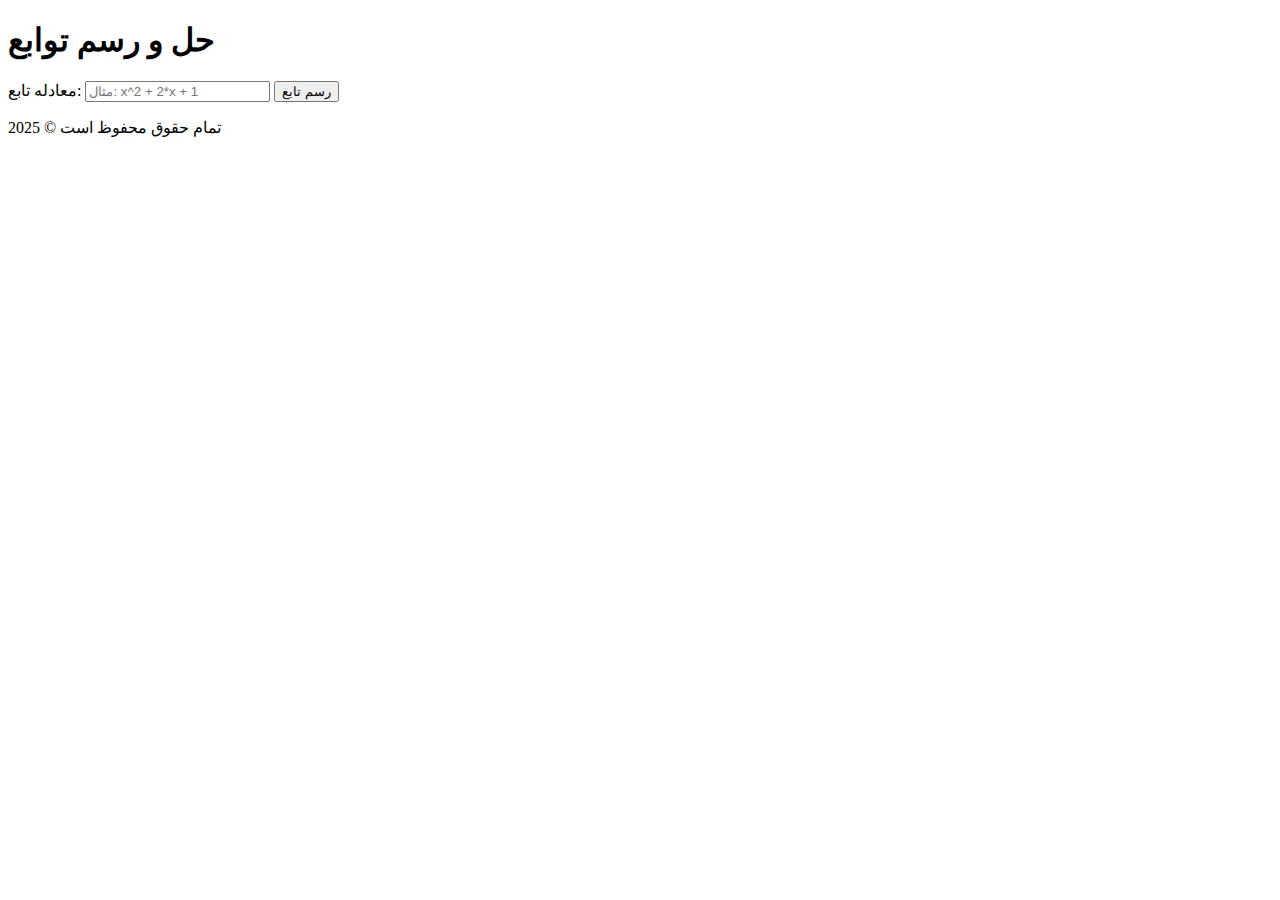
==== index.html @ 5372bc0c "Create index.html" ====
<!DOCTYPE html>
<html lang="fa">
<head>
    <meta charset="UTF-8">
    <meta name="viewport" content="width=device-width, initial-scale=1.0">
    <title>حل و رسم توابع</title>
    <link rel="stylesheet" href="style.css">
    <script src="https://cdn.plot.ly/plotly-latest.min.js"></script>
</head>
<body>
    <header>
        <h1>حل و رسم توابع</h1>
    </header>
    
    <main>
        <div class="form-container">
            <label for="function-input">معادله تابع:</label>
            <input type="text" id="function-input" placeholder="مثال: x^2 + 2*x + 1">
            <button onclick="drawGraph()">رسم تابع</button>
        </div>
        <div id="graph"></div>
    </main>
    
    <footer>
        <p>تمام حقوق محفوظ است &copy; 2025</p>
    </footer>

    <script>
        function drawGraph() {
            const func = document.getElementById("function-input").value;
            const x_vals = [];
            const y_vals = [];

            for (let x = -10; x <= 10; x += 0.1) {
                x_vals.push(x);
                y_vals.push(eval(func.replace(/x/g, x)));
            }

            const trace = {
                x: x_vals,
                y: y_vals,
                mode: 'lines',
                type: 'scatter'
            };

            const layout = {
                title: `رسم تابع: ${func}`,
                xaxis: {
                    title: 'x'
                },
                yaxis: {
                    title: 'y'
                }
            };

            Plotly.newPlot('graph', [trace], layout);
        }
    </script>
</body>
</html>
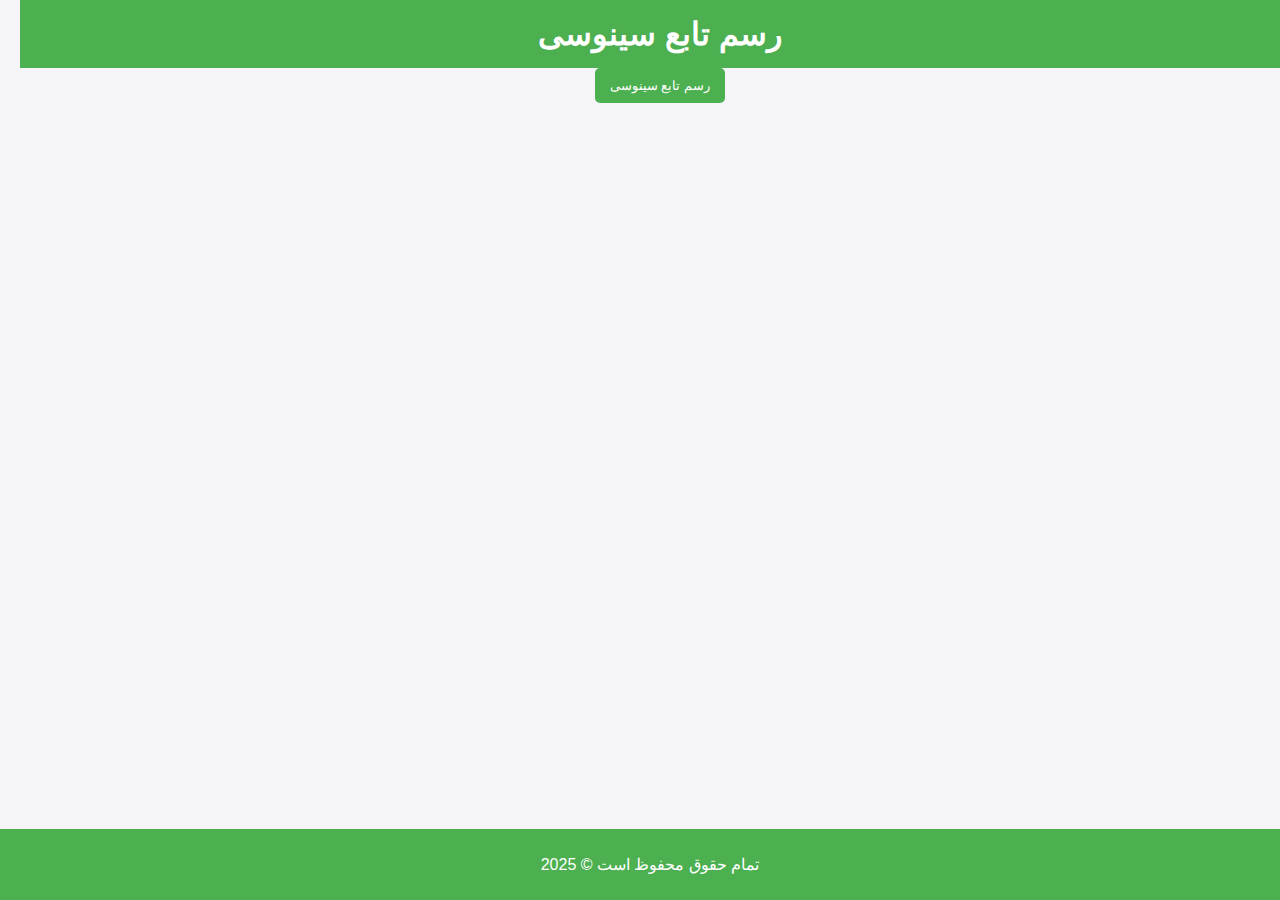
==== commit 8b3a9505: "Update index.html" ====
--- a/index.html
+++ b/index.html
@@ -3,20 +3,18 @@
 <head>
     <meta charset="UTF-8">
     <meta name="viewport" content="width=device-width, initial-scale=1.0">
-    <title>حل و رسم توابع</title>
+    <title>رسم تابع سینوسی</title>
     <link rel="stylesheet" href="style.css">
     <script src="https://cdn.plot.ly/plotly-latest.min.js"></script>
 </head>
 <body>
     <header>
-        <h1>حل و رسم توابع</h1>
+        <h1>رسم تابع سینوسی</h1>
     </header>
     
     <main>
         <div class="form-container">
-            <label for="function-input">معادله تابع:</label>
-            <input type="text" id="function-input" placeholder="مثال: x^2 + 2*x + 1">
-            <button onclick="drawGraph()">رسم تابع</button>
+            <button onclick="drawGraph()">رسم تابع سینوسی</button>
         </div>
         <div id="graph"></div>
     </main>
@@ -27,13 +25,13 @@
 
     <script>
         function drawGraph() {
-            const func = document.getElementById("function-input").value;
             const x_vals = [];
             const y_vals = [];
 
-            for (let x = -10; x <= 10; x += 0.1) {
+            // تولید مقادیر x از -2π تا 2π
+            for (let x = -2 * Math.PI; x <= 2 * Math.PI; x += 0.1) {
                 x_vals.push(x);
-                y_vals.push(eval(func.replace(/x/g, x)));
+                y_vals.push(Math.sin(x));
             }
 
             const trace = {
@@ -44,12 +42,12 @@
             };
 
             const layout = {
-                title: `رسم تابع: ${func}`,
+                title: 'رسم تابع سینوسی',
                 xaxis: {
                     title: 'x'
                 },
                 yaxis: {
-                    title: 'y'
+                    title: 'sin(x)'
                 }
             };
 
--- a/style.css
+++ b/style.css
@@ -0,0 +1,63 @@
+body {
+    font-family: Arial, sans-serif;
+    direction: rtl;
+    background-color: #f4f4f9;
+    margin: 0;
+    padding: 0;
+}
+
+header {
+    background-color: #4CAF50;
+    color: white;
+    padding: 15px;
+    text-align: center;
+}
+
+h1 {
+    margin: 0;
+}
+
+.main {
+    display: flex;
+    justify-content: center;
+    padding: 20px;
+}
+
+.form-container {
+    display: flex;
+    flex-direction: column;
+    align-items: center;
+    margin-bottom: 20px;
+}
+
+input {
+    padding: 10px;
+    margin-top: 10px;
+    margin-bottom: 10px;
+    width: 80%;
+    border: 1px solid #ccc;
+    border-radius: 5px;
+}
+
+button {
+    padding: 10px 15px;
+    background-color: #4CAF50;
+    color: white;
+    border: none;
+    border-radius: 5px;
+    cursor: pointer;
+}
+
+button:hover {
+    background-color: #45a049;
+}
+
+footer {
+    background-color: #4CAF50;
+    color: white;
+    text-align: center;
+    padding: 10px;
+    position: absolute;
+    bottom: 0;
+    width: 100%;
+}
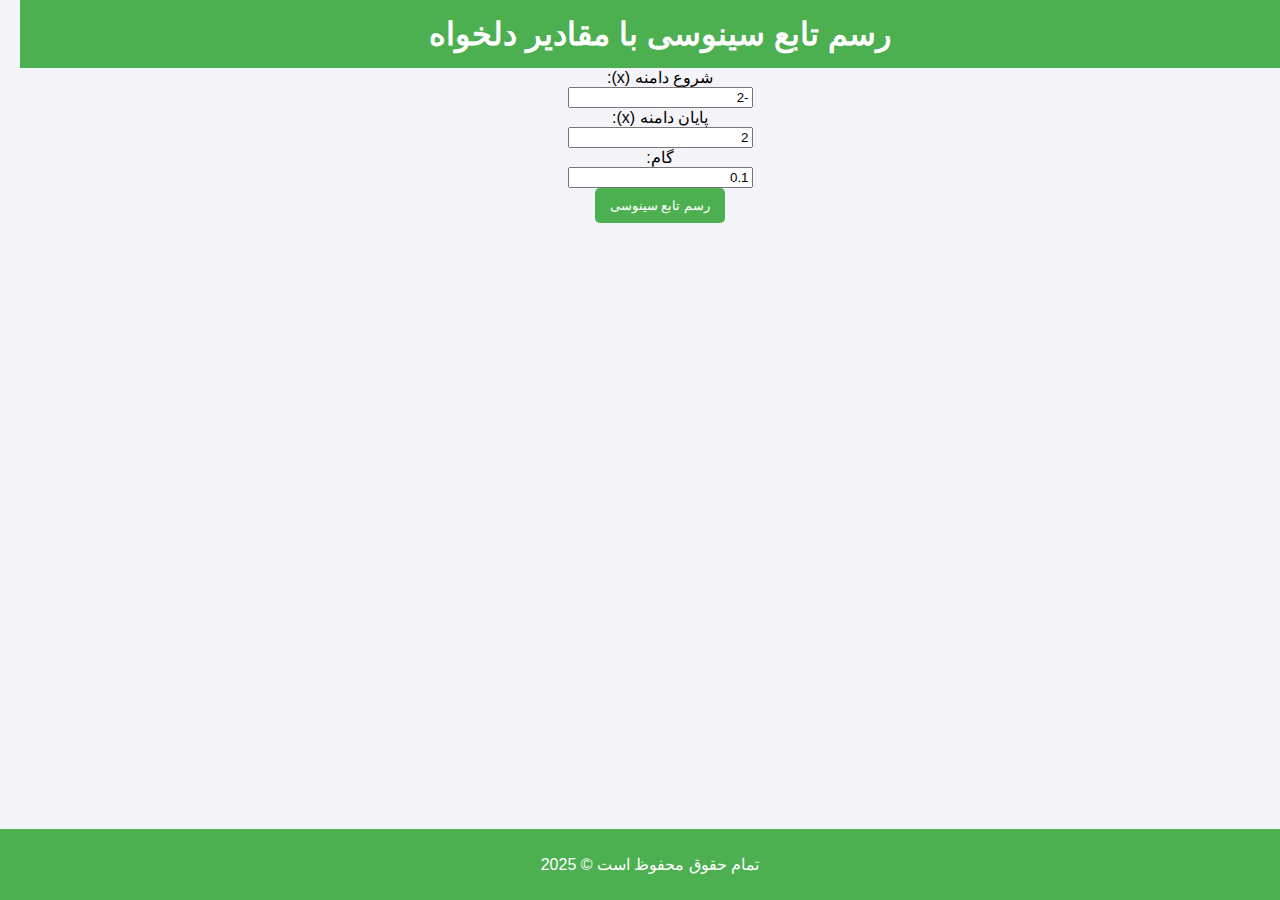
==== commit c936e711: "Update index.html" ====
--- a/index.html
+++ b/index.html
@@ -3,17 +3,23 @@
 <head>
     <meta charset="UTF-8">
     <meta name="viewport" content="width=device-width, initial-scale=1.0">
-    <title>رسم تابع سینوسی</title>
+    <title>رسم تابع سینوسی با مقادیر دلخواه</title>
     <link rel="stylesheet" href="style.css">
     <script src="https://cdn.plot.ly/plotly-latest.min.js"></script>
 </head>
 <body>
     <header>
-        <h1>رسم تابع سینوسی</h1>
+        <h1>رسم تابع سینوسی با مقادیر دلخواه</h1>
     </header>
     
     <main>
         <div class="form-container">
+            <label for="start">شروع دامنه (x):</label>
+            <input type="number" id="start" value="-2" step="any">
+            <label for="end">پایان دامنه (x):</label>
+            <input type="number" id="end" value="2" step="any">
+            <label for="step">گام:</label>
+            <input type="number" id="step" value="0.1" step="any">
             <button onclick="drawGraph()">رسم تابع سینوسی</button>
         </div>
         <div id="graph"></div>
@@ -25,11 +31,14 @@
 
     <script>
         function drawGraph() {
+            const start = parseFloat(document.getElementById("start").value);
+            const end = parseFloat(document.getElementById("end").value);
+            const step = parseFloat(document.getElementById("step").value);
+
             const x_vals = [];
             const y_vals = [];
 
-            // تولید مقادیر x از -2π تا 2π
-            for (let x = -2 * Math.PI; x <= 2 * Math.PI; x += 0.1) {
+            for (let x = start; x <= end; x += step) {
                 x_vals.push(x);
                 y_vals.push(Math.sin(x));
             }
@@ -42,7 +51,7 @@
             };
 
             const layout = {
-                title: 'رسم تابع سینوسی',
+                title: `رسم تابع سینوسی از ${start} تا ${end}`,
                 xaxis: {
                     title: 'x'
                 },
@@ -55,4 +64,4 @@
         }
     </script>
 </body>
-</html>
+</html>--- a/style.css
+++ b/style.css
@@ -30,15 +30,6 @@
     margin-bottom: 20px;
 }
 
-input {
-    padding: 10px;
-    margin-top: 10px;
-    margin-bottom: 10px;
-    width: 80%;
-    border: 1px solid #ccc;
-    border-radius: 5px;
-}
-
 button {
     padding: 10px 15px;
     background-color: #4CAF50;
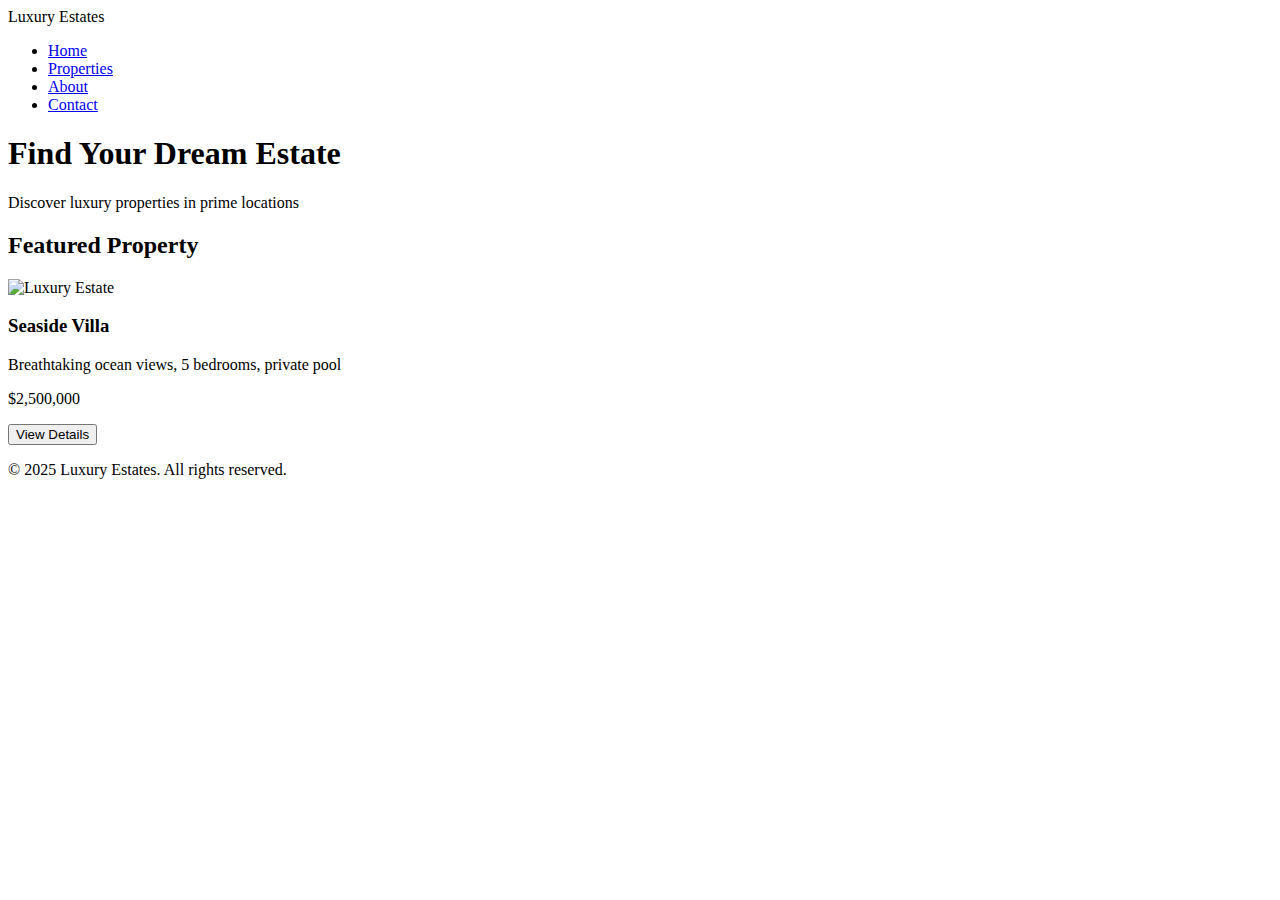
==== commit 281e197d: "Update index.html" ====
--- a/index.html
+++ b/index.html
@@ -1,67 +1,46 @@
 <!DOCTYPE html>
-<html lang="fa">
+<html lang="en">
 <head>
     <meta charset="UTF-8">
     <meta name="viewport" content="width=device-width, initial-scale=1.0">
-    <title>رسم تابع سینوسی با مقادیر دلخواه</title>
-    <link rel="stylesheet" href="style.css">
-    <script src="https://cdn.plot.ly/plotly-latest.min.js"></script>
+    <title>Luxury Estates</title>
+    <link rel="stylesheet" href="styles.css">
 </head>
 <body>
     <header>
-        <h1>رسم تابع سینوسی با مقادیر دلخواه</h1>
+        <nav>
+            <div class="logo">Luxury Estates</div>
+            <ul>
+                <li><a href="#home">Home</a></li>
+                <li><a href="#properties">Properties</a></li>
+                <li><a href="#about">About</a></li>
+                <li><a href="#contact">Contact</a></li>
+            </ul>
+        </nav>
     </header>
-    
+
     <main>
-        <div class="form-container">
-            <label for="start">شروع دامنه (x):</label>
-            <input type="number" id="start" value="-2" step="any">
-            <label for="end">پایان دامنه (x):</label>
-            <input type="number" id="end" value="2" step="any">
-            <label for="step">گام:</label>
-            <input type="number" id="step" value="0.1" step="any">
-            <button onclick="drawGraph()">رسم تابع سینوسی</button>
-        </div>
-        <div id="graph"></div>
+        <section id="hero">
+            <h1>Find Your Dream Estate</h1>
+            <p>Discover luxury properties in prime locations</p>
+        </section>
+
+        <section id="featured-property">
+            <h2>Featured Property</h2>
+            <div class="property-card">
+                <img src="/placeholder.svg?height=300&width=400" alt="Luxury Estate" class="property-image">
+                <div class="property-details">
+                    <h3>Seaside Villa</h3>
+                    <p>Breathtaking ocean views, 5 bedrooms, private pool</p>
+                    <p class="price">$2,500,000</p>
+                    <button class="cta-button">View Details</button>
+                </div>
+            </div>
+        </section>
     </main>
-    
+
     <footer>
-        <p>تمام حقوق محفوظ است &copy; 2025</p>
+        <p>&copy; 2025 Luxury Estates. All rights reserved.</p>
     </footer>
-
-    <script>
-        function drawGraph() {
-            const start = parseFloat(document.getElementById("start").value);
-            const end = parseFloat(document.getElementById("end").value);
-            const step = parseFloat(document.getElementById("step").value);
-
-            const x_vals = [];
-            const y_vals = [];
-
-            for (let x = start; x <= end; x += step) {
-                x_vals.push(x);
-                y_vals.push(Math.sin(x));
-            }
-
-            const trace = {
-                x: x_vals,
-                y: y_vals,
-                mode: 'lines',
-                type: 'scatter'
-            };
-
-            const layout = {
-                title: `رسم تابع سینوسی از ${start} تا ${end}`,
-                xaxis: {
-                    title: 'x'
-                },
-                yaxis: {
-                    title: 'sin(x)'
-                }
-            };
-
-            Plotly.newPlot('graph', [trace], layout);
-        }
-    </script>
 </body>
-</html>+</html>
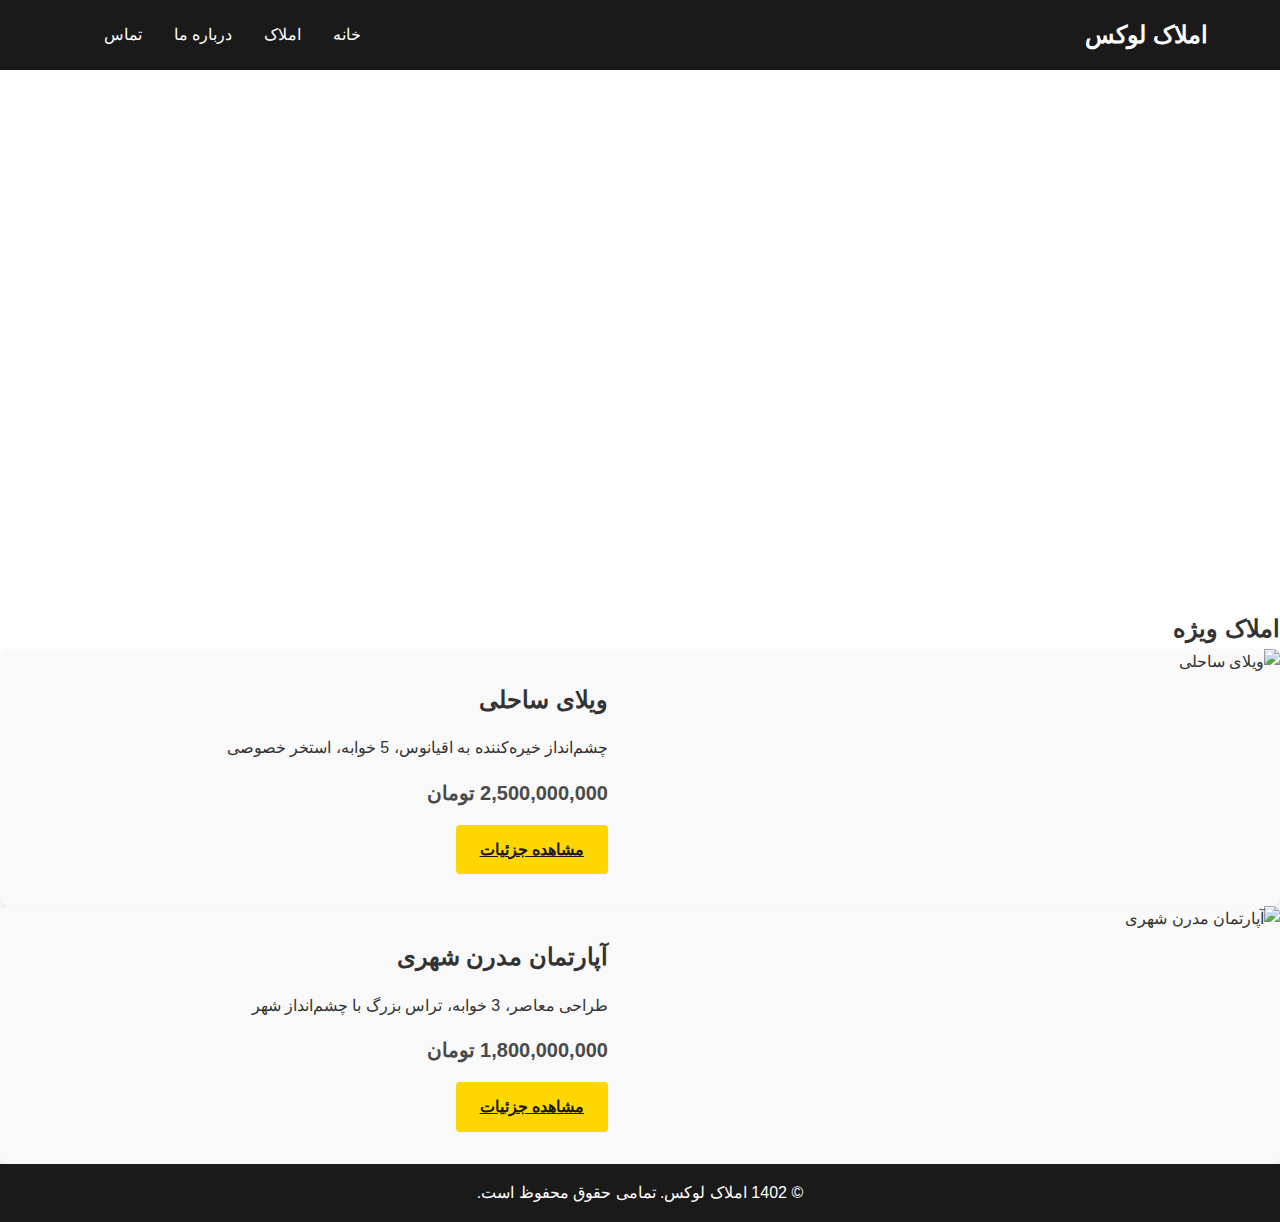
==== commit decb2dba: "Update index.html" ====
--- a/index.html
+++ b/index.html
@@ -1,46 +1,57 @@
 <!DOCTYPE html>
-<html lang="en">
+<html lang="fa" dir="rtl">
 <head>
     <meta charset="UTF-8">
     <meta name="viewport" content="width=device-width, initial-scale=1.0">
-    <title>Luxury Estates</title>
+    <title>املاک لوکس</title>
     <link rel="stylesheet" href="styles.css">
 </head>
 <body>
     <header>
         <nav>
-            <div class="logo">Luxury Estates</div>
+            <div class="logo">املاک لوکس</div>
             <ul>
-                <li><a href="#home">Home</a></li>
-                <li><a href="#properties">Properties</a></li>
-                <li><a href="#about">About</a></li>
-                <li><a href="#contact">Contact</a></li>
+                <li><a href="index.html">خانه</a></li>
+                <li><a href="properties.html">املاک</a></li>
+                <li><a href="#about">درباره ما</a></li>
+                <li><a href="#contact">تماس</a></li>
             </ul>
         </nav>
     </header>
 
     <main>
         <section id="hero">
-            <h1>Find Your Dream Estate</h1>
-            <p>Discover luxury properties in prime locations</p>
+            <h1>خانه رویایی خود را پیدا کنید</h1>
+            <p>کشف املاک لوکس در بهترین مناطق</p>
         </section>
 
-        <section id="featured-property">
-            <h2>Featured Property</h2>
-            <div class="property-card">
-                <img src="/placeholder.svg?height=300&width=400" alt="Luxury Estate" class="property-image">
-                <div class="property-details">
-                    <h3>Seaside Villa</h3>
-                    <p>Breathtaking ocean views, 5 bedrooms, private pool</p>
-                    <p class="price">$2,500,000</p>
-                    <button class="cta-button">View Details</button>
+        <section id="featured-properties">
+            <h2>املاک ویژه</h2>
+            <div class="property-grid">
+                <div class="property-card">
+                    <img src="/placeholder.svg?height=300&width=400" alt="ویلای ساحلی" class="property-image">
+                    <div class="property-details">
+                        <h3>ویلای ساحلی</h3>
+                        <p>چشم‌انداز خیره‌کننده به اقیانوس، 5 خوابه، استخر خصوصی</p>
+                        <p class="price">2,500,000,000 تومان</p>
+                        <a href="property-details.html" class="cta-button">مشاهده جزئیات</a>
+                    </div>
+                </div>
+                <div class="property-card">
+                    <img src="/placeholder.svg?height=300&width=400" alt="آپارتمان مدرن شهری" class="property-image">
+                    <div class="property-details">
+                        <h3>آپارتمان مدرن شهری</h3>
+                        <p>طراحی معاصر، 3 خوابه، تراس بزرگ با چشم‌انداز شهر</p>
+                        <p class="price">1,800,000,000 تومان</p>
+                        <a href="property-details.html" class="cta-button">مشاهده جزئیات</a>
+                    </div>
                 </div>
             </div>
         </section>
     </main>
 
     <footer>
-        <p>&copy; 2025 Luxury Estates. All rights reserved.</p>
+        <p>&copy; 1402 املاک لوکس. تمامی حقوق محفوظ است.</p>
     </footer>
 </body>
 </html>
--- a/styles.css
+++ b/styles.css
@@ -0,0 +1,181 @@
+/* Reset and base styles */
+* {
+  margin: 0;
+  padding: 0;
+  box-sizing: border-box;
+}
+
+body {
+  font-family: Arial, sans-serif;
+  line-height: 1.6;
+  color: #333;
+}
+
+/* Header styles */
+header {
+  background-color: #1a1a1a;
+  color: #fff;
+  padding: 1rem 0;
+}
+
+nav {
+  display: flex;
+  justify-content: space-between;
+  align-items: center;
+  max-width: 1200px;
+  margin: 0 auto;
+  padding: 0 2rem;
+}
+
+.logo {
+  font-size: 1.5rem;
+  font-weight: bold;
+}
+
+nav ul {
+  display: flex;
+  list-style: none;
+}
+
+nav ul li {
+  margin-left: 2rem;
+}
+
+nav ul li a {
+  color: #fff;
+  text-decoration: none;
+  transition: color 0.3s ease;
+}
+
+nav ul li a:hover {
+  color: #ffd700;
+}
+
+/* Hero section styles */
+#hero {
+  background-image: url("/placeholder.svg?height=600&width=1200");
+  background-size: cover;
+  background-position: center;
+  height: 60vh;
+  display: flex;
+  flex-direction: column;
+  justify-content: center;
+  align-items: center;
+  text-align: center;
+  color: #fff;
+  padding: 2rem;
+}
+
+#hero h1 {
+  font-size: 3rem;
+  margin-bottom: 1rem;
+}
+
+#hero p {
+  font-size: 1.2rem;
+}
+
+/* Featured property styles */
+#featured-property {
+  max-width: 1200px;
+  margin: 4rem auto;
+  padding: 0 2rem;
+}
+
+#featured-property h2 {
+  text-align: center;
+  margin-bottom: 2rem;
+  font-size: 2rem;
+}
+
+.property-card {
+  display: flex;
+  background-color: #f9f9f9;
+  border-radius: 8px;
+  overflow: hidden;
+  box-shadow: 0 4px 6px rgba(0, 0, 0, 0.1);
+}
+
+.property-image {
+  width: 50%;
+  object-fit: cover;
+}
+
+.property-details {
+  width: 50%;
+  padding: 2rem;
+}
+
+.property-details h3 {
+  font-size: 1.5rem;
+  margin-bottom: 1rem;
+}
+
+.property-details p {
+  margin-bottom: 1rem;
+}
+
+.price {
+  font-size: 1.25rem;
+  font-weight: bold;
+  color: #4a4a4a;
+}
+
+.cta-button {
+  display: inline-block;
+  background-color: #ffd700;
+  color: #1a1a1a;
+  padding: 0.75rem 1.5rem;
+  border: none;
+  border-radius: 4px;
+  font-size: 1rem;
+  font-weight: bold;
+  cursor: pointer;
+  transition: background-color 0.3s ease;
+}
+
+.cta-button:hover {
+  background-color: #e6c200;
+}
+
+/* Footer styles */
+footer {
+  background-color: #1a1a1a;
+  color: #fff;
+  text-align: center;
+  padding: 1rem 0;
+}
+
+/* Responsive styles */
+@media (max-width: 768px) {
+  nav {
+    flex-direction: column;
+  }
+
+  nav ul {
+    margin-top: 1rem;
+  }
+
+  nav ul li {
+    margin-left: 1rem;
+    margin-right: 1rem;
+  }
+
+  #hero h1 {
+    font-size: 2rem;
+  }
+
+  #hero p {
+    font-size: 1rem;
+  }
+
+  .property-card {
+    flex-direction: column;
+  }
+
+  .property-image,
+  .property-details {
+    width: 100%;
+  }
+}
+
